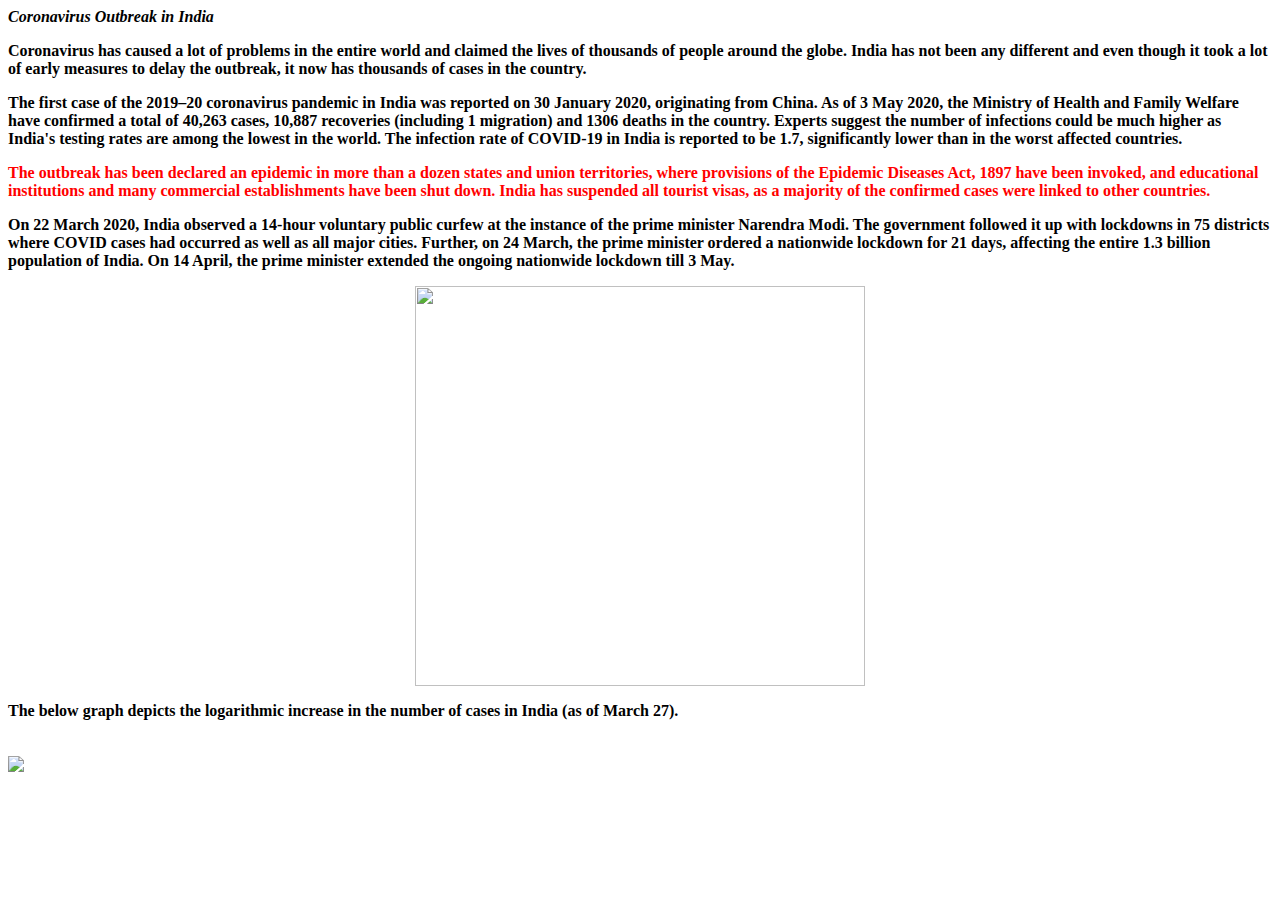
==== first.html @ bdf243ee "Final intro1" ====
<html>
    <title>Coronavirus Outbreak in India</title>

    <body>
      <p><b><i>Coronavirus Outbreak in India</i>
      <p>Coronavirus has caused a lot of problems in the entire world and claimed the lives of thousands of people around the globe. India has not been any different and even though it took a lot of early measures to delay the outbreak, it now has thousands of cases in the country.
      <p>The first case of the 2019–20 coronavirus pandemic in India was reported on 30 January 2020, originating from China. As of 3 May 2020, the Ministry of Health and Family Welfare have confirmed a total of 40,263 cases, 10,887 recoveries (including 1 migration) and 1306 deaths in the country. Experts suggest the number of infections could be much higher as India's testing rates are among the lowest in the world. The infection rate of COVID-19 in India is reported to be 1.7, significantly lower than in the worst affected countries.
      <p><span style="color: red;">The outbreak has been declared an epidemic in more than a dozen states and union territories, where provisions of the Epidemic Diseases Act, 1897 have been invoked, and educational institutions and many commercial establishments have been shut down. India has suspended all tourist visas, as a majority of the confirmed cases were linked to other countries.</span>
      <p>On 22 March 2020, India observed a 14-hour voluntary public curfew at the instance of the prime minister Narendra Modi. The government followed it up with lockdowns in 75 districts where COVID cases had occurred as well as all major cities. Further, on 24 March, the prime minister ordered a nationwide lockdown for 21 days, affecting the entire 1.3 billion population of India. On 14 April, the prime minister extended the ongoing nationwide lockdown till 3 May.
      <br>

      <p style="text-align:center;"><img src="https://m.economictimes.com/thumb/msid-73752743,width-1200,height-900,resizemode-4,imgsize-649120/coronavirus-outbreak-china-shutdowns-hit-indian-electronics-companies.jpg" height=400 width=450 align="middle">

        <p>The below graph depicts the logarithmic increase in the number of cases in India (as of March 27).
        <br><br><br>

        <a><img src="https://hwnews.in/wp-content/uploads/2020/03/f097adc4-c251-424f-8b12-8390acd5ad23-700x394.jpg">


    </body>

</html>
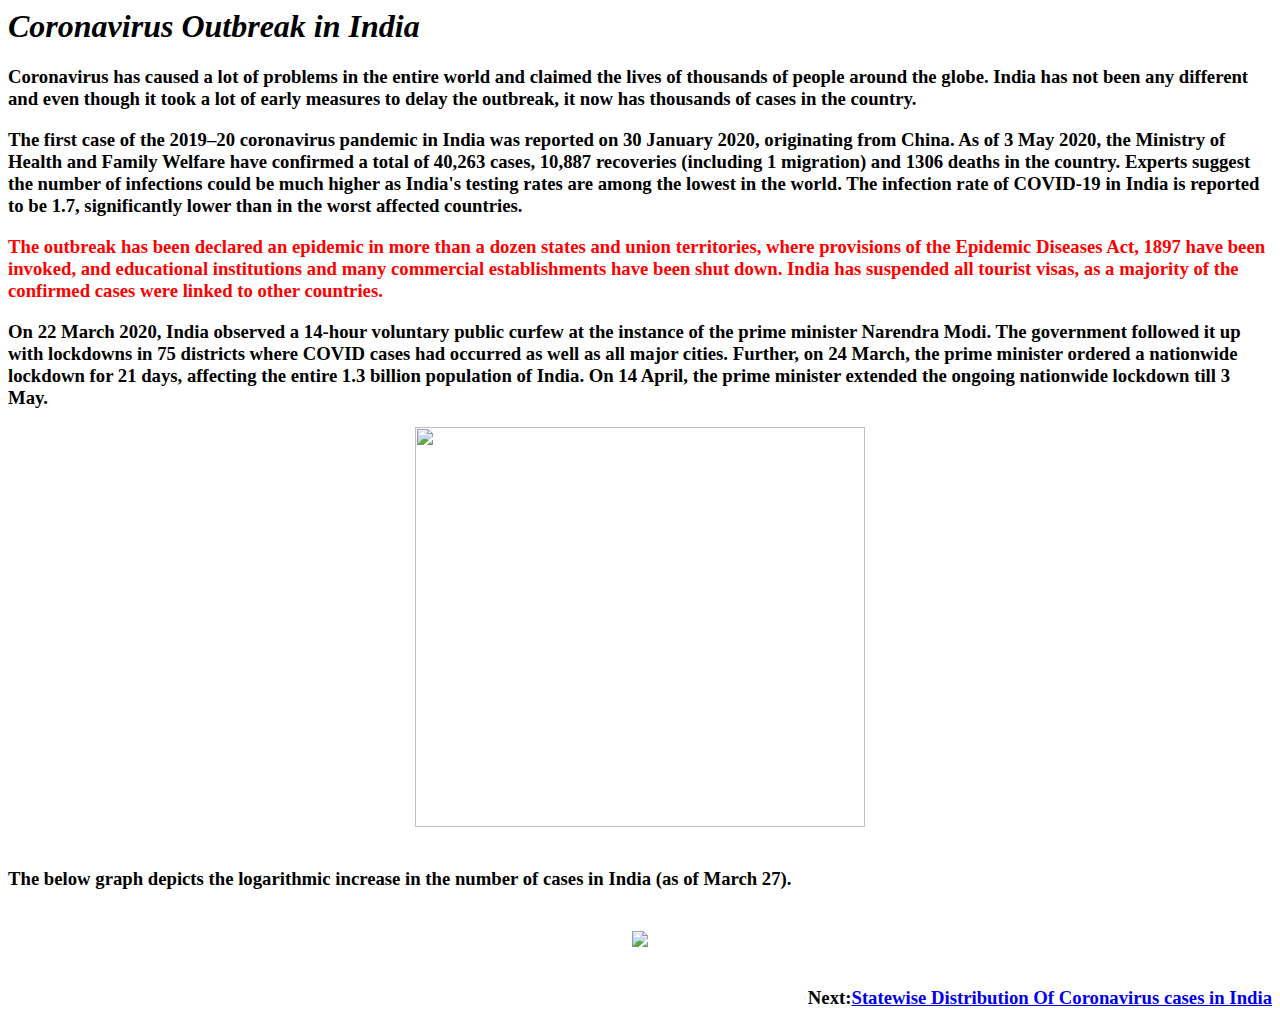
==== commit 5e39d496: "Final copy" ====
--- a/first.html
+++ b/first.html
@@ -1,21 +1,31 @@
 <html>
-    <title>Coronavirus Outbreak in India</title>
+  <head>
+  <title>Coronavirus Outbreak in India</title>
 
+   <style>
+    #para
+    {
+      color:red;
+      font-family: cursive;
+    }
+    </style>
     <body>
-      <p><b><i>Coronavirus Outbreak in India</i>
+      <h1><b><i>Coronavirus Outbreak in India</i></h1>
+      <h3>
       <p>Coronavirus has caused a lot of problems in the entire world and claimed the lives of thousands of people around the globe. India has not been any different and even though it took a lot of early measures to delay the outbreak, it now has thousands of cases in the country.
       <p>The first case of the 2019–20 coronavirus pandemic in India was reported on 30 January 2020, originating from China. As of 3 May 2020, the Ministry of Health and Family Welfare have confirmed a total of 40,263 cases, 10,887 recoveries (including 1 migration) and 1306 deaths in the country. Experts suggest the number of infections could be much higher as India's testing rates are among the lowest in the world. The infection rate of COVID-19 in India is reported to be 1.7, significantly lower than in the worst affected countries.
-      <p><span style="color: red;">The outbreak has been declared an epidemic in more than a dozen states and union territories, where provisions of the Epidemic Diseases Act, 1897 have been invoked, and educational institutions and many commercial establishments have been shut down. India has suspended all tourist visas, as a majority of the confirmed cases were linked to other countries.</span>
+      <p id="para">The outbreak has been declared an epidemic in more than a dozen states and union territories, where provisions of the Epidemic Diseases Act, 1897 have been invoked, and educational institutions and many commercial establishments have been shut down. India has suspended all tourist visas, as a majority of the confirmed cases were linked to other countries.</p>
       <p>On 22 March 2020, India observed a 14-hour voluntary public curfew at the instance of the prime minister Narendra Modi. The government followed it up with lockdowns in 75 districts where COVID cases had occurred as well as all major cities. Further, on 24 March, the prime minister ordered a nationwide lockdown for 21 days, affecting the entire 1.3 billion population of India. On 14 April, the prime minister extended the ongoing nationwide lockdown till 3 May.
       <br>
 
       <p style="text-align:center;"><img src="https://m.economictimes.com/thumb/msid-73752743,width-1200,height-900,resizemode-4,imgsize-649120/coronavirus-outbreak-china-shutdowns-hit-indian-electronics-companies.jpg" height=400 width=450 align="middle">
+<br><br>
+        <p>The below graph depicts the logarithmic increase in the number of cases in India (as of March 27).
+        <br><br>
 
-        <p>The below graph depicts the logarithmic increase in the number of cases in India (as of March 27).
-        <br><br><br>
-
-        <a><img src="https://hwnews.in/wp-content/uploads/2020/03/f097adc4-c251-424f-8b12-8390acd5ad23-700x394.jpg">
-
+        <p style="text-align:center;"><img src="https://hwnews.in/wp-content/uploads/2020/03/f097adc4-c251-424f-8b12-8390acd5ad23-700x394.jpg">
+<br><br>
+        <h3 style="text-align:right">Next:<a href="second.html">Statewise Distribution Of Coronavirus cases in India</a></h3>
 
     </body>
 
